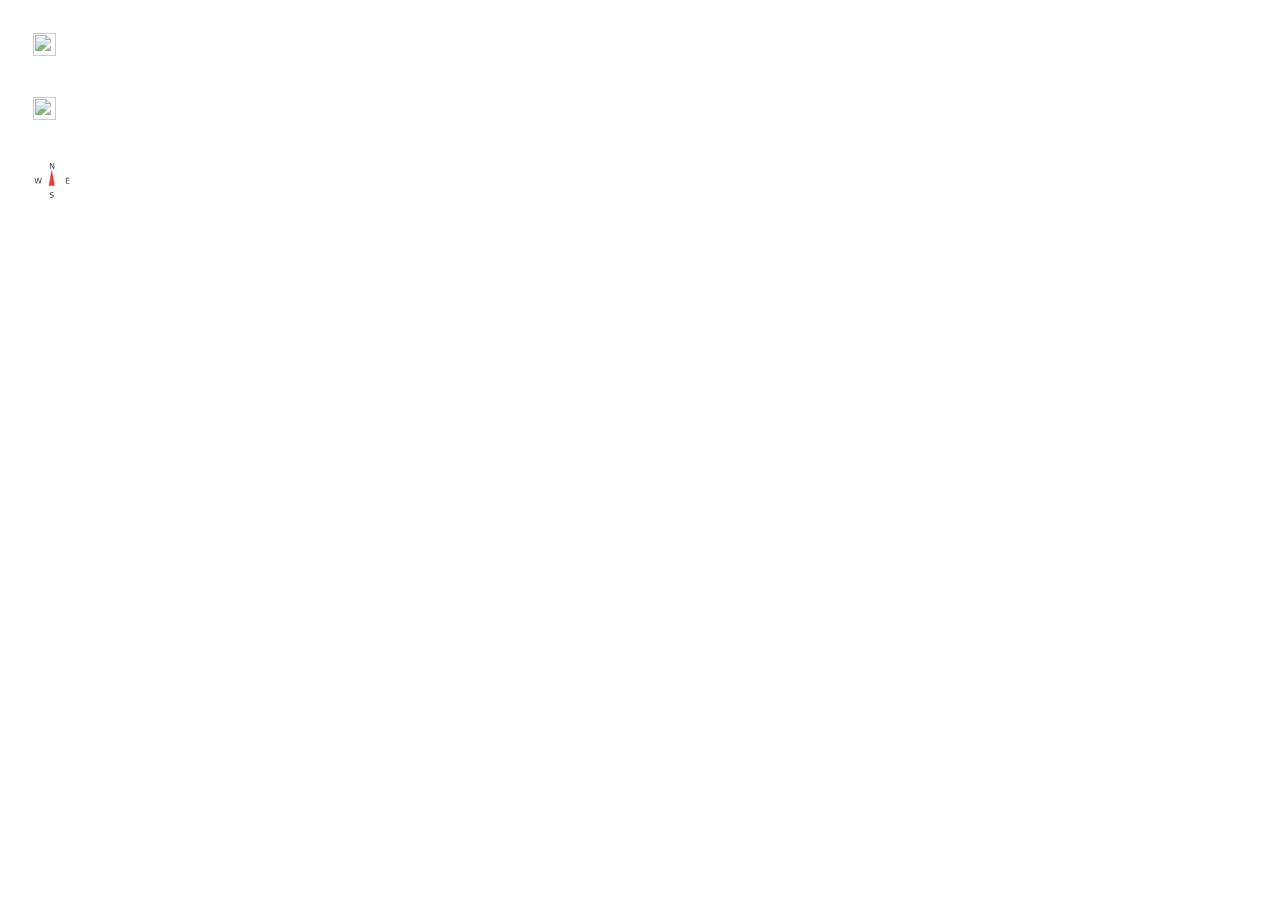
==== www/index.html @ 802d39f5 "Merge branch 'master' into feature/editor" ====
<!--
/*
 * veripeditus-web - Web frontend to the veripeditus server
 * Copyright (C) 2016, 2017  Dominik George <nik@naturalnet.de>
 *
 * This program is free software: you can redistribute it and/or modify
 * it under the terms of the GNU Affero General Public License as published
 * by the Free Software Foundation, either version 3 of the License, or
 * (at your option) any later version.
 *
 * This program is distributed in the hope that it will be useful,
 * but WITHOUT ANY WARRANTY; without even the implied warranty of
 * MERCHANTABILITY or FITNESS FOR A PARTICULAR PURPOSE.  See the
 * GNU Affero General Public License for more details.
 *
 * You should have received a copy of the GNU Affero General Public License
 * along with this program.  If not, see <http://www.gnu.org/licenses/>.
 */
-->
<!DOCTYPE html>
<html ng-app="Veripeditus">
 <head>
  <title>Veripeditus</title>
  <meta name="viewport" content="width=device-width, initial-scale=1.0, user-scalable=no" />
  <link href="manifest.json" rel="manifest" />
  <link href="img/logo.svg" rel="icon" sizes="any" sizes="any" type="image/svg+xml" />
  <link href="lib/jquery-ui/themes/base/jquery-ui.css" rel="stylesheet" media="screen" />
  <link href="lib/leaflet/leaflet.css"  rel="stylesheet" media="screen" />
  <link href="lib/leaflet/MarkerCluster.css" rel="stylesheet" media="screen" />
  <link href="lib/leaflet/MarkerCluster.Default.css" rel="stylesheet" media="screen" />
  <link href="styles/main.css"  rel="stylesheet" media="screen" />
 </head>

 <body>
  <div id="content-outer">
   <div id="content-wrapper">
    <div class="view" id="camview">
     <video id="cam" autoplay></video>

     <div id="arview">
     </div>
    </div>

    <div class="view" id="map">
    </div>
   </div>

   <div id="control-overlay">
    <div id="control-player" class="control control-round">
     <img src="img/ui/btn-player.svg" class="control-round-icon" />
    </div>
    <div id="control-view" class="control control-round">
     <img src="img/ui/btn-map.svg" class="control-round-icon" />
    </div>
    <div id="control-compass" class="control control-round">
     <img src="img/ui/btn-compass.svg" class="control-round-icon" />
     <img src="img/ui/btn-compass-needle.svg" class="control-round-icon-overlay" id="compass-needle" />
    </div>
   </div>
  </div>

  <div id="dialog"></div>

  <script src="lib/jquery/jquery.js"></script>
  <script src="lib/jquery-ui/jquery-ui.js"></script>
  <script src="lib/jquery-throttle-debounce/jquery.ba-throttle-debounce.js"></script>
  <script src="lib/leaflet/leaflet.js"></script>
  <script src="lib/leaflet/leaflet.markercluster.js"></script>
  <script src="src/util/leaflet-addons.js"></script>
  <script src="src/main.js"></script>
  <script src="src/ui.js"></script>
  <script src="src/device.js"></script>
  <script src="src/gamedata.js"></script>
  <script src="src/control/map.js"></script>
  <script src="src/control/cam.js"></script>
 </body>
</html>
---- www/styles/main.css ----
html, body {
	height: 100%;
	width: 100%;
	touch-callout: none;
	user-select: none;
}

div#content-wrapper {
	height: 100%;
	width: 100%;
	overflow: auto;
}

div#content-outer {
	position: fixed;
	top: 0px;
	left: 0px;
	height: 100%;
	width: 100%;
}

div#map, div#camview {
	height: 100%;
	width: 100%;
	top: 0px;
	left: 0px;
	position: fixed;
}

video#cam {
	height: 100%;
	width: 100%;
	object-fit: cover;
}

div#control-overlay {
	position: absolute;
	top: 0px;
	left: 0px;
	pointer-events: none;
	margin: 20px 20px;
	opacity: 0.8;
}

div#control-overlay .control {
	pointer-events: auto;
}

div#control-overlay .control-round {
	width: 64px;
	height: 64px;
	background: url(../img/ui/btn-round.svg);
	background-size: cover;
}

div#control-overlay .control-round .control-round-icon {
	position: relative;
	width: 60%;
	height: 60%;
	left: 20%;
	top: 20%;
	pointer-events: none;
}

div#control-overlay .control-round .control-round-icon-overlay {
	position: relative;
	width: 60%;
	height: 60%;
	left: 20%;
	top: -50%;
	pointer-events: none;
}

div#arview {
	position: absolute;
	top: 0px;
	left: 0px;
	width: 100%;
	height: 100%;
	transform-style: preserve-3d;
	perspective-origin: 50% 50%;
	transform-origin: 50% 50%;
	perspective: 800px;
}

div#arview img.argameobject {
	height: 95%;
	max-width: 95%;
	position: absolute;
	transform-style: preserve-3d;
}

p.map_popup_image, p.map_popup_image img {
	width: 100%;
}

table#inventory-table {
	width: 100%;
}

table#inventory-table td img {
	width: 32px;
}
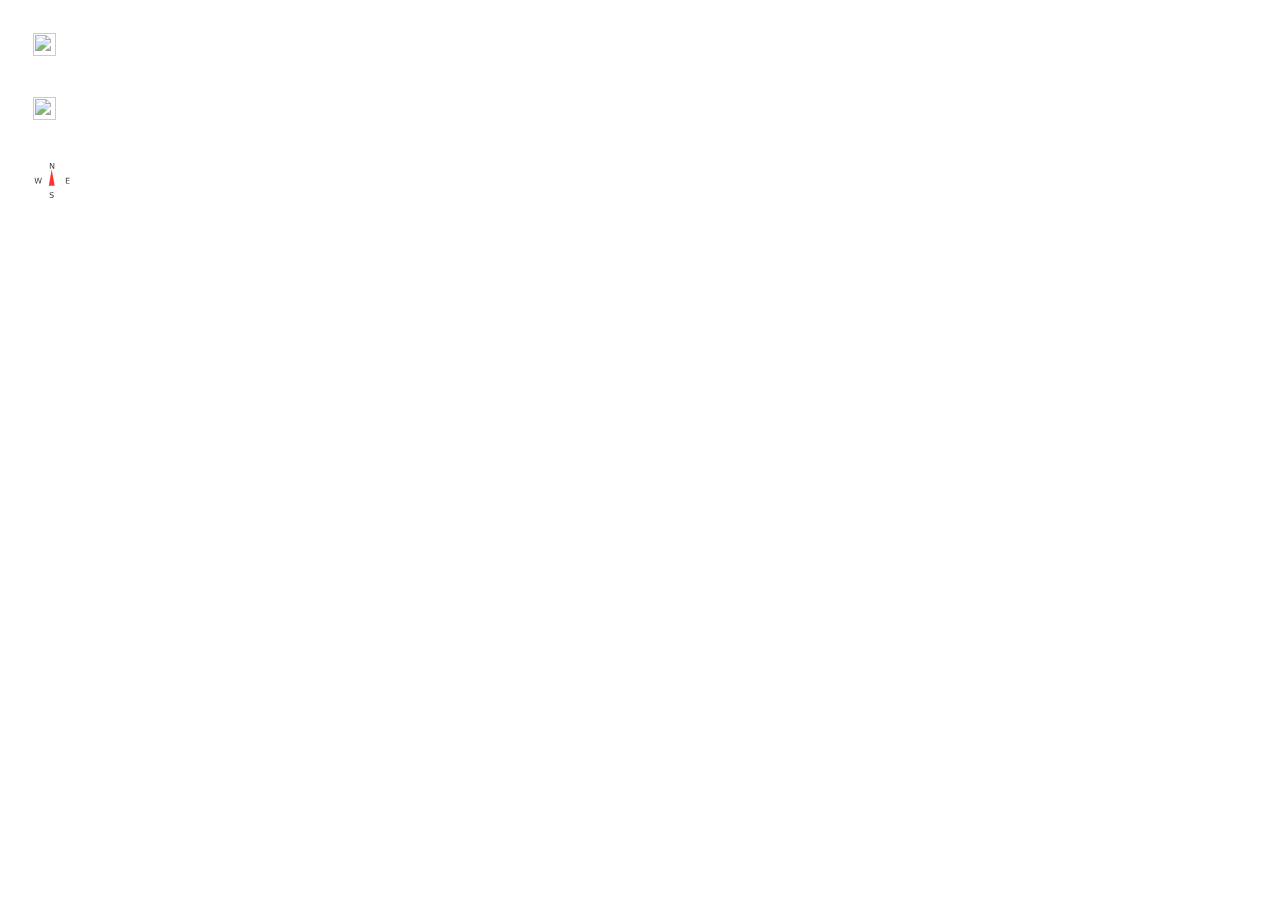
==== commit 2f8eed09: "Merge branch 'master' into debian" ====
--- a/www/index.html
+++ b/www/index.html
@@ -29,6 +29,12 @@
   <link href="lib/leaflet/MarkerCluster.css" rel="stylesheet" media="screen" />
   <link href="lib/leaflet/MarkerCluster.Default.css" rel="stylesheet" media="screen" />
   <link href="styles/main.css"  rel="stylesheet" media="screen" />
+  <script src="lib/prefixfree/prefixfree.js"></script>
+  <script src="lib/jquery/jquery.js"></script>
+  <script src="lib/jquery-ui/jquery-ui.js"></script>
+  <script src="lib/jquery-throttle-debounce/jquery.ba-throttle-debounce.js"></script>
+  <script src="lib/leaflet/leaflet.js"></script>
+  <script src="lib/leaflet/leaflet.geometryutil.js"></script>
  </head>
 
  <body>
@@ -61,12 +67,6 @@
 
   <div id="dialog"></div>
 
-  <script src="lib/jquery/jquery.js"></script>
-  <script src="lib/jquery-ui/jquery-ui.js"></script>
-  <script src="lib/jquery-throttle-debounce/jquery.ba-throttle-debounce.js"></script>
-  <script src="lib/leaflet/leaflet.js"></script>
-  <script src="lib/leaflet/leaflet.markercluster.js"></script>
-  <script src="src/util/leaflet-addons.js"></script>
   <script src="src/main.js"></script>
   <script src="src/ui.js"></script>
   <script src="src/device.js"></script>
--- a/www/styles/main.css
+++ b/www/styles/main.css
@@ -1,6 +1,26 @@
+/*
+ * veripeditus-web - Web frontend to the veripeditus server
+ * Copyright (C) 2016, 2017  Dominik George <nik@naturalnet.de>
+ * Copyright (C) 2017  mirabilos <thorsten.glaser@teckids.org>
+ *
+ * This program is free software: you can redistribute it and/or modify
+ * it under the terms of the GNU Affero General Public License as published
+ * by the Free Software Foundation, either version 3 of the License, or
+ * (at your option) any later version.
+ *
+ * This program is distributed in the hope that it will be useful,
+ * but WITHOUT ANY WARRANTY; without even the implied warranty of
+ * MERCHANTABILITY or FITNESS FOR A PARTICULAR PURPOSE.  See the
+ * GNU Affero General Public License for more details.
+ *
+ * You should have received a copy of the GNU Affero General Public License
+ * along with this program.  If not, see <http://www.gnu.org/licenses/>.
+ */
+
 html, body {
 	height: 100%;
 	width: 100%;
+	margin: 0px;
 	touch-callout: none;
 	user-select: none;
 }
@@ -81,17 +101,29 @@
 	perspective-origin: 50% 50%;
 	transform-origin: 50% 50%;
 	perspective: 800px;
+	pointer-events: none;
 }
 
 div#arview img.argameobject {
-	height: 95%;
+	transform-style: preserve-3d;
+	height: 50%;
 	max-width: 95%;
-	position: absolute;
-	transform-style: preserve-3d;
+	pointer-events: auto;
+	transition: transform 500ms linear;
 }
 
-p.map_popup_image, p.map_popup_image img {
+div#arview div.argameobjectwrapper {
+	position: absolute;
+	height: 100%;
+	transform-style: preserve-3d;
+	pointer-events: none;
+	transition: transform 500ms linear;
+}
+
+img.map_popup_image {
 	width: 100%;
+	height: 80%;
+	object-fit: contain;
 }
 
 table#inventory-table {
@@ -101,3 +133,19 @@
 table#inventory-table td img {
 	width: 32px;
 }
+
+div#dialog-avatars {
+	white-space: nowrap;
+}
+
+.avatar-current {
+	padding: 1px;
+	border: 2px solid green;
+	margin: 0px 0.42em;
+}
+
+.avatar-available {
+	padding: 1px;
+	border: 2px dotted blue;
+	margin: 0px 0.42em;
+}
